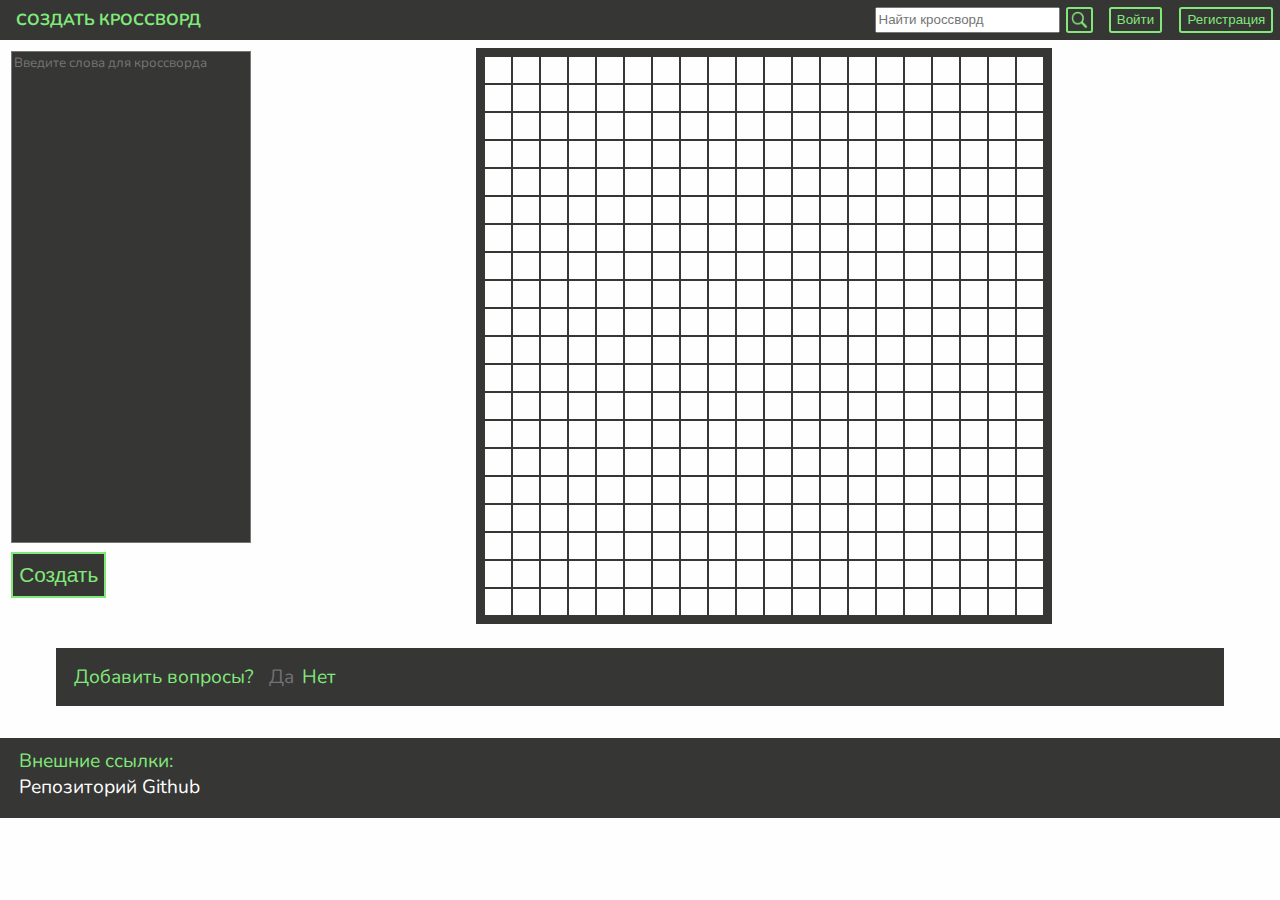
==== src/main/resources/templates/index.html @ 55056985 "Added page that contains crossword generator (main page)" ====
<!DOCTYPE html>
<html>

<head>
    <meta charset="UTF-8">
    <title>Создать кроссворд</title>
    <link type="text/css" rel="stylesheet" href="indexstyle.css">
    <link rel="preconnect" href="https://fonts.googleapis.com">
    <link rel="preconnect" href="https://fonts.gstatic.com" crossorigin>
    <link href="https://fonts.googleapis.com/css2?family=Nunito:wght@400;700&display=swap" rel="stylesheet">
</head>

<body>
    <header>
        <a href="#" id="header-link">СОЗДАТЬ КРОССВОРД</a>
        <form action="" method="post" id="crossword-find-form">
            <input type="text" name="search-crossword" id="search-crossword" placeholder="Найти кроссворд">
            <button type="submit" id="search-submit-button"><img src="../static/search.png" alt=""></button>
        </form>
        <div class="account-buttons-holder">
            <button type="button" class="account-button" id="sign-in">Войти</button>
            <button type="button" class="account-button" id="sign-up">Регистрация</button>
        </div>
        <div class="sign-form signin-form">
            <span class="sing-title">Войти</span>
            <input type="text" name="signin-email" id="signin-email" class="account-info-field" required>
            <label for="signin-email" class="account-label" id="signin-email-label">Email или имя пользователя</label>
            <input type="password" name="signin-psw" id="signin-psw" class="account-info-field" autocomplete="current-password" required>
            <label for="signin-psw" class="account-label" id="psw-label">Пароль</label>
            <button type="button" class="sign-button highlighted-button" id="signin-button">Войти</button>
            <button type="button" class="close-form" id="close-signin-form"><img src="../static/cross-23.svg" height="20px" width="20px" class="green-cross"></button>
        </div>
        <div class="sign-form signup-form">
            <span class="sing-title">Регистрация</span>
            <input type="text" name="signup-email" id="signup-email" class="account-info-field" required>
            <label for="signup-email" class="account-label" id="signup-email-label">Email или имя пользователя</label>
            <input type="password" name="signup-psw1" id="signup-psw1" class="account-info-field" required>
            <label for="signup-psw1" class="account-label" id="psw-label1">Пароль</label>
            <input type="password" name="signup-psw2" id="signup-psw2" class="account-info-field" required>
            <label for="signup-psw2" class="account-label" id="psw-label2">Подтвердите пароль</label>
            <button type="button" class="sign-button highlighted-button" id="signup-button">Регистрация</button>
            <button type="button" class="close-form" id="close-signup-form"><img src="../static/cross-23.svg" height="20px" width="20px" class="green-cross"></button>
        </div>
    </header>
    <main>
        <article class="generator">
            <article class="generator-field">
                <form action="" method="post">
                    <p>
                        <textarea name="words" class="words-area" cols="30" rows="27" placeholder="Введите слова для кроссворда"></textarea>
                    </p>
                    <p>
                        <button class="generate-button highlighted-button" type="submit">Создать</button>
                    </p>
                </form>
            </article>
            <article class="crossword-holder">
                <!-- Put words here in grid-->
            </article>
            <article class="add-questions">
                <span id="add-question-text">Добавить вопросы?</span>
                <input type="radio" class="add-words-rb" id="yes" name="add-or-not">
                <label for="yes" class="add-questions-label">Да</label>
                <input type="radio" class="add-words-rb" id="no" name="add-or-not" checked>
                <label for="no" class="add-questions-label">Нет</label>
                <form action="" metohd="post" id="create-questions">
                    <div class="question-entity" id="question1" qnumber="1">
                        <span class="question-number">1</span>
                        <textarea name="question1" class="question-field" cols="60" rows="4"
                            placeholder="Введите вопрос"></textarea>
                    </div>
                    <div class="question-entity" id="question2" qnumber="2">
                        <span class="question-number">2</span>
                        <textarea name="question1" class="question-field" cols="60" rows="4"
                            placeholder="Введите вопрос"></textarea>
                    </div>
                    <div class="question-entity" id="question3" qnumber="3">
                        <span class="question-number">3</span>
                        <textarea name="question1" class="question-field" cols="60" rows="4"
                            placeholder="Введите вопрос"></textarea>
                    </div>
                    <div class="down-holder">
                        <label for="crossword-name-text" id="name-label">Название кроссворда</label>
                        <input type="text" name="crossword-name" id="crossword-name-text">
                        <button type="button" class="questions-button highlighted-button">Сохранить</button>
                        <button type="button" class="questions-button highlighted-button">Поделиться</button>
                    </div>
                </form>
            </article>
        </article>
    </main>
    <footer>
        <span>Внешние ссылки:</span>
        <a href="https://github.com/KatShiDo/CrosswordGenerator" id="github-link">Репозиторий Github</a>
    </footer>
    <script src="indexscript.js"></script>
</body>
</html>
---- src/main/resources/templates/indexstyle.css ----
html,
body {
    margin: 0;
    padding: 0;
    background-color: #fefefe;
    
    font-family: 'Nunito', sans-serif;
}

@media(max-width:1000px){
    body{
        font-size:0.8em;
    }
}

@media(max-width: 760px){
    
}

header {
    display: flex;
    flex-direction: row;
    justify-content: flex-end;
    align-items: center;
    background-color: #363635;
}

#crossword-find-form {
    display: flex;

}

#search-crossword {
    margin: 0.5em 0.25em 0.5em 0.5em;
    outline: none;
}

#search-submit-button {
    border-radius: 0.2em;
    border-color: #81E979;
    border-style: solid;
    margin: 0.5em 0.7em 0.5em 0.25em;
    transition: all 0.2s ease-in;
    width: 2em;
    height: 2em;
    padding: 0.2em;
    background-color: #363635;
}

#search-submit-button img {
    width: 100%;
    height: 100%;
    z-index: -1;
}

.account-button {
    margin: 0.5em;
    color: #81E979;
    border-radius: 0.2em;
    border-color: #81E979;
    border-style: solid;
    height: 2em;
    background-color: #363635;
    transition: all 0.2s ease-in;
}

.account-button:hover,
#search-submit-button:hover {
    box-shadow: 0em 0em 0.15em 0.2em rgba(129, 233, 121, 0.3);
}

#header-link {
    margin-right:auto;
    margin-left: 1em;
    font-family: 'Nunito', sans-serif;
    font-weight: bold;
    color: #81E979;
    text-decoration: none;
    justify-self: left;
}

.generator{
    display:flex;
    justify-content: space-around;
    flex-wrap: wrap;
}

.generator-field {
    margin-left:0.5em;
    margin-top:0.5em; 
    width:15em;
}

.words-area{
    background-color: #363635;
    font-family: 'Nunito', sans-serif;
    width:100%;
    resize:none;
    outline: none;
    color:#fefefe;
}

.generate-button{
    height:2.2em;
    font-size:1.3em;
    margin:0 auto;
    background-color: #363635;
    border:0.1em solid #81E979;
    color:#81E979;
    transition: all 0.2s ease-in;
}

.crossword-holder{
    width:35em;
    height:35em;
    background-color: #363635;
    display:grid;
    grid-template-columns: repeat(20,5%);
    grid-template-rows: repeat(20,5%);
    margin:0.5em auto;
    padding:0.5em;
}

.grid-cell{
    background-color: #fefefe;
    border:0.1em solid #363635;
}

p{
    margin:0.2em;
}

.cell-taken{
    background-color: #dbdbdb;
    border:0.1em solid #363635;
}

.text-unit{
    color:black;
    font-size:1.1em;
    text-align:center;
}

.add-questions{
    width:90%;
    margin-top:1em;
    padding:1em 0.5em;
    background-color: #363635;
}

#add-question-text{
    font-size:1.2em;
    color:#81E979;
    margin:4em 0.5em;
    user-select: none;
}

#add-words-rb-holder{
    display:inline-block;
}

.add-questions-label{
    font-size:1.2em;
    color:#727277;
    user-select:none;
    margin:0.2em 0.1em;
    transition: 0.1s all ease-in;
}

.add-question-label:hover{
    color:#dbdbdb;
}

.add-words-rb{
    display:none;
    position:absolute;
}

.add-words-rb:checked + .add-questions-label{
    color: #81E979;
}

#create-questions{
    display:none;
    width:100%;
}

#yes:checked ~ #create-questions{
    display:block;
}

.question-entity{
    margin:0.5em 0.4em;
    display: flex;
    justify-items: stretch;
    border:0.3em solid #dbdbdb;
}

.question-field{
    outline: none;
    background-color: #363635;
    color:#dbdbdb;
    border:none;
    border-left:0.3em solid #dbdbdb;
    resize: none;
    width:100%;
    -ms-overflow-style: none;
    scrollbar-width: none;
    font-family: 'Nunito', sans-serif;
}

.question-field::-webkit-scrollbar{
    display:none;
}

.question-number{
    color:#81E979;
    margin:0.1em 0.3em 0.5em 1.2em;
    font-size:1.2em;
    font-weight: bold;
    pointer-weight: none;
}

.down-holder{
    display:flex;
    flex-direction: column;
    justify-content: flex-start;
    align-content: flex-end;
    align-items: center;
    flex-wrap: wrap;
    height:6em;
}

#name-label{
    color:#dbdbdb;
    font-size:0.9em;
}

#crossword-name-text{
    outline: none;
    width:20em;
    margin-bottom: 0.8em;
    color:#363635;
}

.questions-button{
    border:0.1em solid #81E979;
    transition: all 0.2s ease-in;
    background-color: #363635;
    color:#81E979;
    font-size:1.05em;
    height:2em;
    width:6.3em;
    margin: 0.4em 1em
}

.highlighted-button:hover{
    box-shadow: 0em 0em 0.15em 0.2em rgba(129, 233, 121, 0.5);
}

.sign-form{
    display:grid;
    width:30em;
    justify-content: center;
    align-items: end;
    top:-100%;
    left: calc(50vw - 15em);
    position:fixed;
    background-color:#363635;
    color:#dbdbdb;
    transition:all 0.2s ease-in;
    padding:1em;
    backdrop-filter: blur(10px);
    border:0.2em solid #dbdbdb
}

.signin-form{
    grid-template-columns: 30% 70%;
    grid-template-rows: 0.5fr 2fr 1.5fr 1.5fr;
    height:10em;
}

.signup-form{
    grid-template-columns: 30% 70%;
    grid-template-rows: 0.5fr 2fr 1.5fr 1.5fr 1fr;
    height:15em;
}

.account-info-field{
    margin:0.5em 2em 0.5em 0.2em;
    font-family: 'Nunito', sans-serif;
    outline: none;
}

.sing-title{
    grid-row:1 / 2;
    grid-column: 1 / 3;
    margin:0.2em auto;
    color:#dbdbdb;
    font-size:1.3em;
    font-weight: bold;
}

#signin-email{
    grid-column: 2 / 3;
    grid-row:2 / 3;
}

.account-label{
    font-size:1em;
    text-align: end;
    margin-bottom:0.4em;
    margin-left:0.3em;
    line-height:100%;
}

#signin-email-label{
    grid-column: 1 / 2;
    grid-row: 2 / 3;
}

#signin-psw{
    grid-column: 2 / 3;
    grid-row: 3 / 4;
}

#psw-label{
    grid-column: 1 / 2;
    grid-row:3 / 4;
}

.sign-button{
    border:0.1em solid #81E979;
    font-size: 1.05em;
    color:#dbdbdb;
    height:1.8em;
    padding:0.2em 0.5em;
    background-color: #363635;
    margin:0.5em auto;
    transition: all 0.2s ease-in;
}

#signin-button{
    grid-column: 1 / 3;
    grid-row: 4 / 5;
}

.green-cross{
    filter: invert(77%) sepia(96%) saturate(274%) hue-rotate(54deg) brightness(95%) contrast(92%);
}

.close-form{
    position:absolute;
    top:5px;
    right:10px;
    border: none;
    background-color: #363635;
}

.close-form > img{
    transition:0.1s all ease-in;
}

.close-form:hover > img{
    transform: rotate(20deg);
}

.add-questions-label:hover{
    color: #dbdbdb;
}

#signup-email{
    grid-column: 2 / 3;
    grid-row:2 / 3;
}

#signup-email-label{
    grid-column:1 / 2;
    grid-row:2 / 3;
}

#signup-psw1{
    grid-column:2 / 3;
    grid-row:3 / 4;
}

#psw-label1{
    grid-column:1 / 2;
    grid-row:3 / 4;
}

#signup-psw2{
    grid-column:2 / 3;
    grid-row:4 / 5;
}

#psw-label2{
    grid-column:1 / 2;
    grid-row:4 / 5;
}

#signup-button{
    grid-column:1 / 3;
    grid-row:5 / 6;
}

footer{
    height:5em;
    width:100%;
    background-color: #363635;
    margin-top:2em;
    display:flex;
    align-items: start;
    flex-direction: column;
}


#github-link{
    display:inline;
    color:#fefefe;
    text-decoration: none;
    font-size: 1.2em;
    margin: 0em 1em;
}

footer span{
    
    color:#81E979;
    font-size:1.2em;
    margin-left:1em;
    margin-top:0.5em;
}
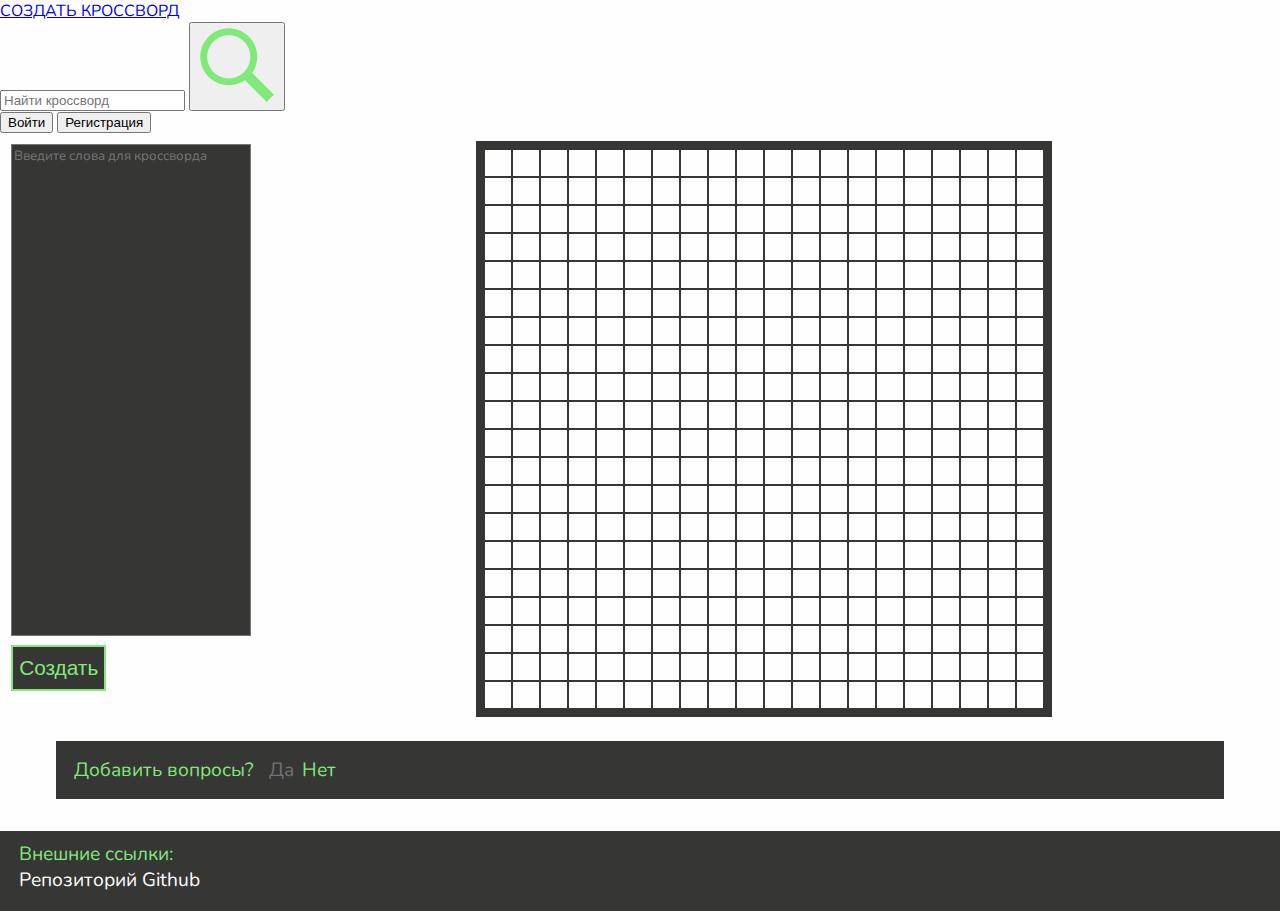
==== commit bdb01658: "User account page added" ====
--- a/src/main/resources/templates/index.html
+++ b/src/main/resources/templates/index.html
@@ -11,37 +11,37 @@
 </head>
 
 <body>
-    <header>
-        <a href="#" id="header-link">СОЗДАТЬ КРОССВОРД</a>
-        <form action="" method="post" id="crossword-find-form">
-            <input type="text" name="search-crossword" id="search-crossword" placeholder="Найти кроссворд">
-            <button type="submit" id="search-submit-button"><img src="../static/search.png" alt=""></button>
-        </form>
-        <div class="account-buttons-holder">
-            <button type="button" class="account-button" id="sign-in">Войти</button>
-            <button type="button" class="account-button" id="sign-up">Регистрация</button>
-        </div>
-        <div class="sign-form signin-form">
-            <span class="sing-title">Войти</span>
-            <input type="text" name="signin-email" id="signin-email" class="account-info-field" required>
-            <label for="signin-email" class="account-label" id="signin-email-label">Email или имя пользователя</label>
-            <input type="password" name="signin-psw" id="signin-psw" class="account-info-field" autocomplete="current-password" required>
-            <label for="signin-psw" class="account-label" id="psw-label">Пароль</label>
-            <button type="button" class="sign-button highlighted-button" id="signin-button">Войти</button>
-            <button type="button" class="close-form" id="close-signin-form"><img src="../static/cross-23.svg" height="20px" width="20px" class="green-cross"></button>
-        </div>
-        <div class="sign-form signup-form">
-            <span class="sing-title">Регистрация</span>
-            <input type="text" name="signup-email" id="signup-email" class="account-info-field" required>
-            <label for="signup-email" class="account-label" id="signup-email-label">Email или имя пользователя</label>
-            <input type="password" name="signup-psw1" id="signup-psw1" class="account-info-field" required>
-            <label for="signup-psw1" class="account-label" id="psw-label1">Пароль</label>
-            <input type="password" name="signup-psw2" id="signup-psw2" class="account-info-field" required>
-            <label for="signup-psw2" class="account-label" id="psw-label2">Подтвердите пароль</label>
-            <button type="button" class="sign-button highlighted-button" id="signup-button">Регистрация</button>
-            <button type="button" class="close-form" id="close-signup-form"><img src="../static/cross-23.svg" height="20px" width="20px" class="green-cross"></button>
-        </div>
-    </header>
+<header>
+    <a href="#" id="header-link">СОЗДАТЬ КРОССВОРД</a>
+    <form action="" method="post" id="crossword-find-form">
+        <input type="text" name="search-crossword" id="search-crossword" placeholder="Найти кроссворд">
+        <button type="submit" id="search-submit-button"><img src="../static/search.png" alt=""></button>
+    </form>
+    <div class="account-buttons-holder">
+        <button type="button" class="account-button" id="sign-in">Войти</button>
+        <button type="button" class="account-button" id="sign-up">Регистрация</button>
+    </div>
+    <div class="sign-form signin-form">
+        <span class="sing-title">Войти</span>
+        <input type="text" name="signin-email" id="signin-email" class="account-info-field" required>
+        <label for="signin-email" class="account-label" id="signin-email-label">Email или имя пользователя</label>
+        <input type="password" name="signin-psw" id="signin-psw" class="account-info-field" autocomplete="current-password" required>
+        <label for="signin-psw" class="account-label" id="psw-label">Пароль</label>
+        <button type="button" class="sign-button highlighted-button" id="signin-button">Войти</button>
+        <button type="button" class="close-form" id="close-signin-form"><img src="../static/cross-23.svg" height="20px" width="20px" class="green-cross"></button>
+    </div>
+    <div class="sign-form signup-form">
+        <span class="sing-title">Регистрация</span>
+        <input type="text" name="signup-email" id="signup-email" class="account-info-field" required>
+        <label for="signup-email" class="account-label" id="signup-email-label">Email или имя пользователя</label>
+        <input type="password" name="signup-psw1" id="signup-psw1" class="account-info-field" required>
+        <label for="signup-psw1" class="account-label" id="psw-label1">Пароль</label>
+        <input type="password" name="signup-psw2" id="signup-psw2" class="account-info-field" required>
+        <label for="signup-psw2" class="account-label" id="psw-label2">Подтвердите пароль</label>
+        <button type="button" class="sign-button highlighted-button" id="signup-button">Регистрация</button>
+        <button type="button" class="close-form" id="close-signup-form"><img src="../static/cross-23.svg" height="20px" width="20px" class="green-cross"></button>
+    </div>
+</header>
     <main>
         <article class="generator">
             <article class="generator-field">
@@ -65,25 +65,40 @@
                 <label for="no" class="add-questions-label">Нет</label>
                 <form action="" metohd="post" id="create-questions">
                     <div class="question-entity" id="question1" qnumber="1">
-                        <span class="question-number">1</span>
+                        <div class="entity-head">
+                            <span class="question-number">1</span>
+                            <span class="word-for-question">
+                                Медведь
+                            </span>
+                        </div>
                         <textarea name="question1" class="question-field" cols="60" rows="4"
-                            placeholder="Введите вопрос"></textarea>
+                                  placeholder="Введите вопрос"></textarea>
                     </div>
                     <div class="question-entity" id="question2" qnumber="2">
-                        <span class="question-number">2</span>
+                        <div class="entity-head">
+                            <span class="question-number">2</span>
+                            <span class="word-for-question">
+                                Водка
+                            </span>
+                        </div>
                         <textarea name="question1" class="question-field" cols="60" rows="4"
-                            placeholder="Введите вопрос"></textarea>
+                                  placeholder="Введите вопрос"></textarea>
                     </div>
                     <div class="question-entity" id="question3" qnumber="3">
-                        <span class="question-number">3</span>
+                        <div class="entity-head">
+                            <span class="question-number">3</span>
+                            <span class="word-for-question">
+                                Балалайка
+                            </span>
+                        </div>
                         <textarea name="question1" class="question-field" cols="60" rows="4"
-                            placeholder="Введите вопрос"></textarea>
+                                  placeholder="Введите вопрос"></textarea>
                     </div>
                     <div class="down-holder">
                         <label for="crossword-name-text" id="name-label">Название кроссворда</label>
                         <input type="text" name="crossword-name" id="crossword-name-text">
                         <button type="button" class="questions-button highlighted-button">Сохранить</button>
-                        <button type="button" class="questions-button highlighted-button">Поделиться</button>
+                        <div class="link-holder"> Ссылка на кроссворд: <a href="">http://localhost/solve/145</a></div>
                     </div>
                 </form>
             </article>
@@ -95,4 +110,4 @@
     </footer>
     <script src="indexscript.js"></script>
 </body>
-</html>+</html>
--- a/src/main/resources/templates/indexstyle.css
+++ b/src/main/resources/templates/indexstyle.css
@@ -17,68 +17,6 @@
     
 }
 
-header {
-    display: flex;
-    flex-direction: row;
-    justify-content: flex-end;
-    align-items: center;
-    background-color: #363635;
-}
-
-#crossword-find-form {
-    display: flex;
-
-}
-
-#search-crossword {
-    margin: 0.5em 0.25em 0.5em 0.5em;
-    outline: none;
-}
-
-#search-submit-button {
-    border-radius: 0.2em;
-    border-color: #81E979;
-    border-style: solid;
-    margin: 0.5em 0.7em 0.5em 0.25em;
-    transition: all 0.2s ease-in;
-    width: 2em;
-    height: 2em;
-    padding: 0.2em;
-    background-color: #363635;
-}
-
-#search-submit-button img {
-    width: 100%;
-    height: 100%;
-    z-index: -1;
-}
-
-.account-button {
-    margin: 0.5em;
-    color: #81E979;
-    border-radius: 0.2em;
-    border-color: #81E979;
-    border-style: solid;
-    height: 2em;
-    background-color: #363635;
-    transition: all 0.2s ease-in;
-}
-
-.account-button:hover,
-#search-submit-button:hover {
-    box-shadow: 0em 0em 0.15em 0.2em rgba(129, 233, 121, 0.3);
-}
-
-#header-link {
-    margin-right:auto;
-    margin-left: 1em;
-    font-family: 'Nunito', sans-serif;
-    font-weight: bold;
-    color: #81E979;
-    text-decoration: none;
-    justify-self: left;
-}
-
 .generator{
     display:flex;
     justify-content: space-around;
@@ -181,6 +119,7 @@
 }
 
 #create-questions{
+    margin-top:1em;
     display:none;
     width:100%;
 }
@@ -190,35 +129,47 @@
 }
 
 .question-entity{
-    margin:0.5em 0.4em;
-    display: flex;
+    margin:0px 0.4em 0.5em;
+    display:flex;
+    flex-direction: column;
     justify-items: stretch;
-    border:0.3em solid #dbdbdb;
 }
 
 .question-field{
     outline: none;
     background-color: #363635;
-    color:#dbdbdb;
-    border:none;
-    border-left:0.3em solid #dbdbdb;
+    border:0.3em solid #dbdbdb;
+    color:#dbdbdb;
     resize: none;
-    width:100%;
+    margin:0px;
     -ms-overflow-style: none;
     scrollbar-width: none;
     font-family: 'Nunito', sans-serif;
 }
 
+.entity-head{
+    border-left:0.3em solid #dbdbdb;
+    border-right: 0.3em solid #dbdbdb;
+    border-top: 0.3em solid #dbdbdb;
+    align-self: start;
+    display:inline;
+}
+
 .question-field::-webkit-scrollbar{
     display:none;
 }
 
 .question-number{
     color:#81E979;
-    margin:0.1em 0.3em 0.5em 1.2em;
+    margin:0.2em 0.2em 0.2em 0.3em;
     font-size:1.2em;
     font-weight: bold;
-    pointer-weight: none;
+}
+
+.word-for-question{
+    margin:0.2em;
+    font-size:1.1em;
+    color:#81E979;
 }
 
 .down-holder{
@@ -429,4 +380,14 @@
     font-size:1.2em;
     margin-left:1em;
     margin-top:0.5em;
+}
+
+.link-holder{
+    margin: 5px;
+    color:#fefefe;
+}
+
+.link-holder a{
+    text-decoration: none;
+    color: #fefefe;
 }